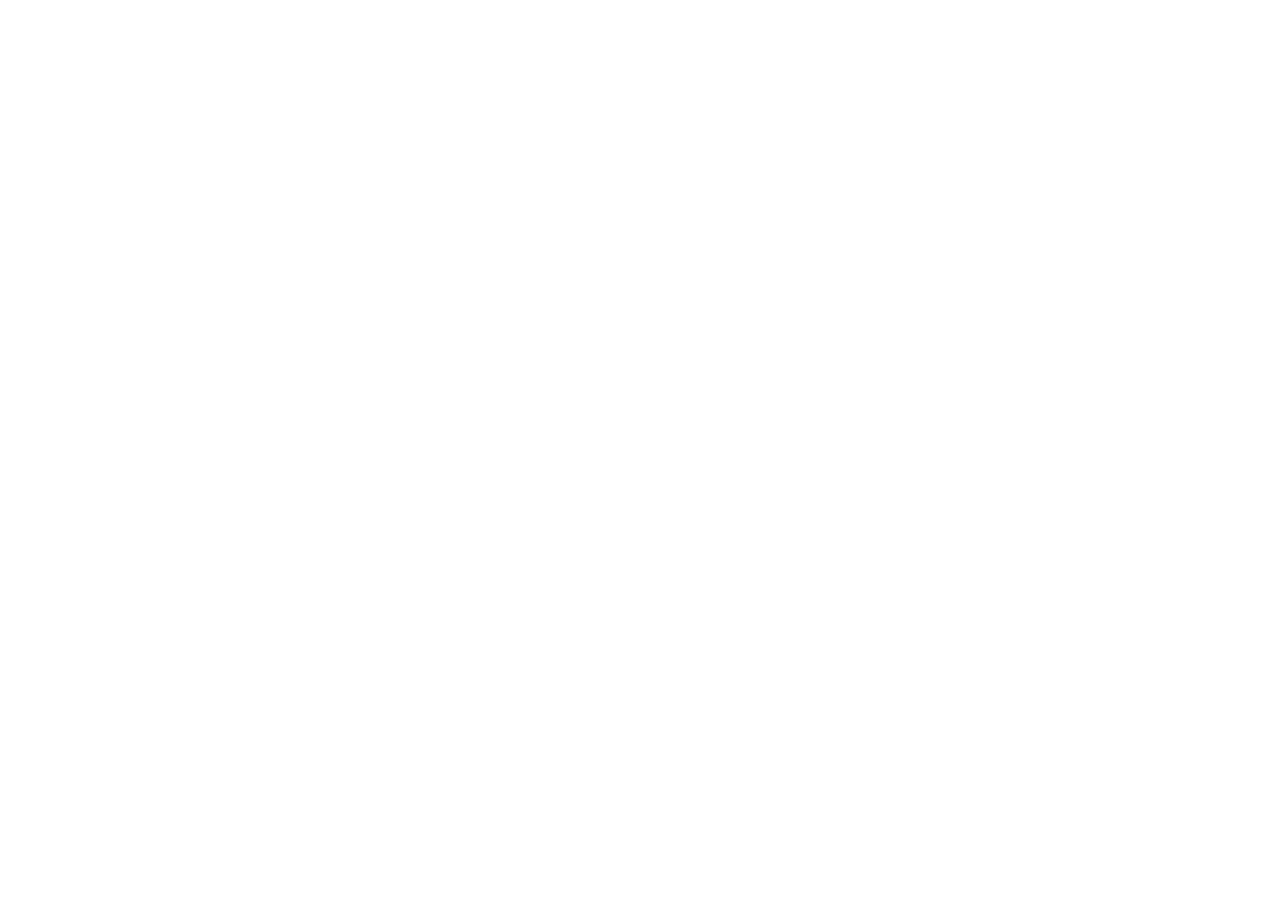
==== index.html @ bf6b69fb "Start project" ====
<!DOCTYPE html>
<html lang="en">
<head>
    <meta charset="UTF-8">
    <meta name="viewport" content="width=device-width, initial-scale=1.0">
    <title>Tarea 1</title>
</head>
<body>
    
</body>
</html>
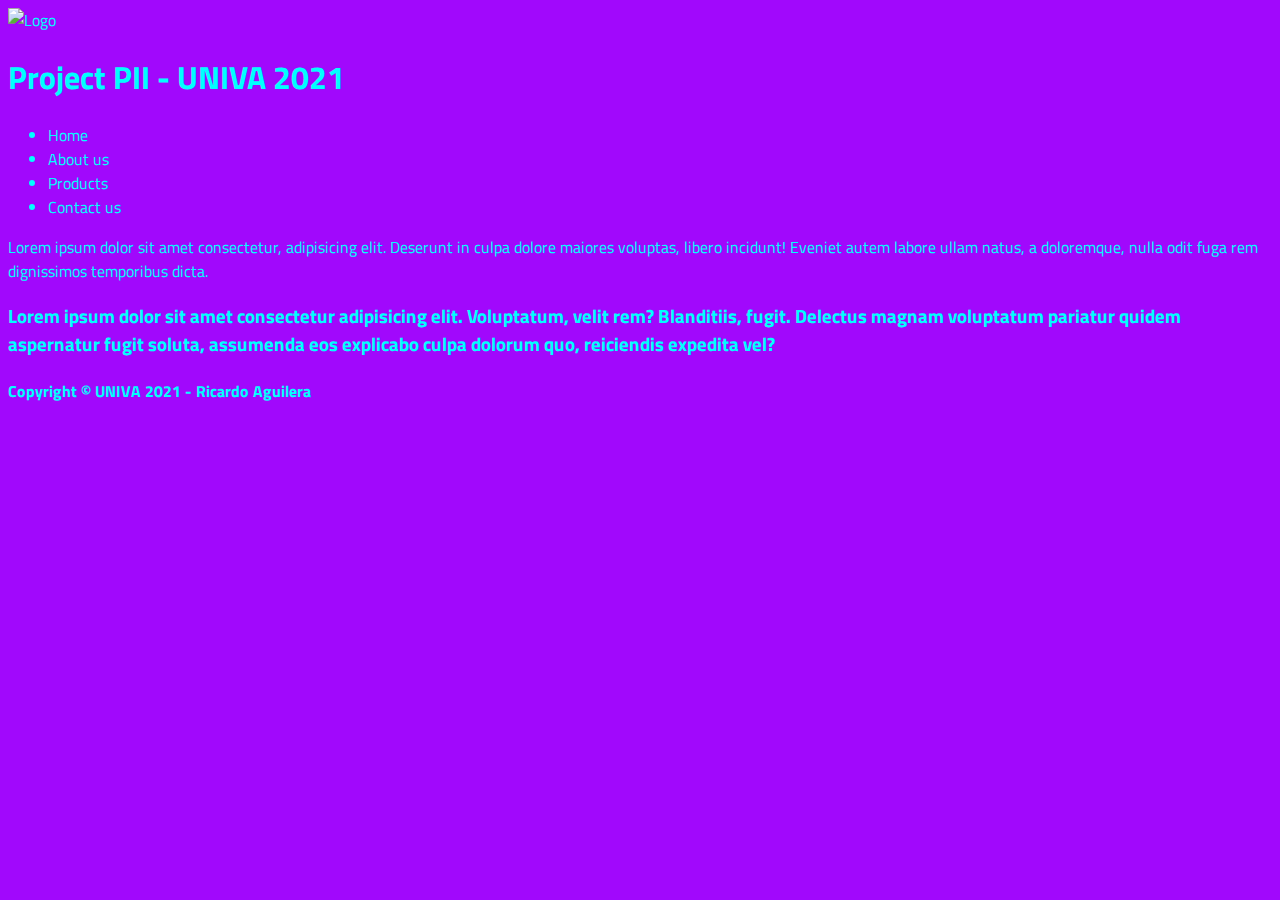
==== commit ba76e306: "Create a styles and html for the project" ====
--- a/index.html
+++ b/index.html
@@ -3,9 +3,34 @@
 <head>
     <meta charset="UTF-8">
     <meta name="viewport" content="width=device-width, initial-scale=1.0">
-    <title>Tarea 1</title>
+    <title>PII-221-2-UNIVA</title>
+    <link rel="stylesheet" href="css/mystyles.css">
+    <link rel="preconnect" href="https://fonts.gstatic.com">
+    <link href="https://fonts.googleapis.com/css2?family=Titillium+Web:wght@300;600&display=swap" rel="stylesheet">
 </head>
 <body>
-    
+    <header>
+        <img src="https://pngimage.net/wp-content/uploads/2018/06/univa-logo-png.png" alt="Logo">
+        <h1>Project PII - UNIVA 2021</h1>
+    </header>
+    <nav>
+        <ul>
+            <li>Home</li>
+            <li>About us</li>
+            <li>Products</li>
+            <li>Contact us</li>
+        </ul>
+    </nav>
+    <section>
+        <div>
+            <p>Lorem ipsum dolor sit amet consectetur, adipisicing elit. Deserunt in culpa dolore maiores voluptas, libero incidunt! Eveniet autem labore ullam natus, a doloremque, nulla odit fuga rem dignissimos temporibus dicta.</p>
+        </div>
+        <article>
+            <h3>Lorem ipsum dolor sit amet consectetur adipisicing elit. Voluptatum, velit rem? Blanditiis, fugit. Delectus magnam voluptatum pariatur quidem aspernatur fugit soluta, assumenda eos explicabo culpa dolorum quo, reiciendis expedita vel?</h3>
+        </article>
+    </section>
+    <footer>
+        <h4>Copyright &COPY; UNIVA 2021 - Ricardo Aguilera</h4>
+    </footer>
 </body>
 </html>--- a/css/mystyles.css
+++ b/css/mystyles.css
@@ -0,0 +1,19 @@
+/*
+#FC1E08
+#E0072F
+#F714AF
+#CB07E0
+#A108FC
+*/
+
+
+body{
+    background-color: #A108FC;
+    font-family: 'Titillium Web', sans-serif;
+    color: aqua;
+}
+
+body > header >img{
+    width: 50%;
+}
+
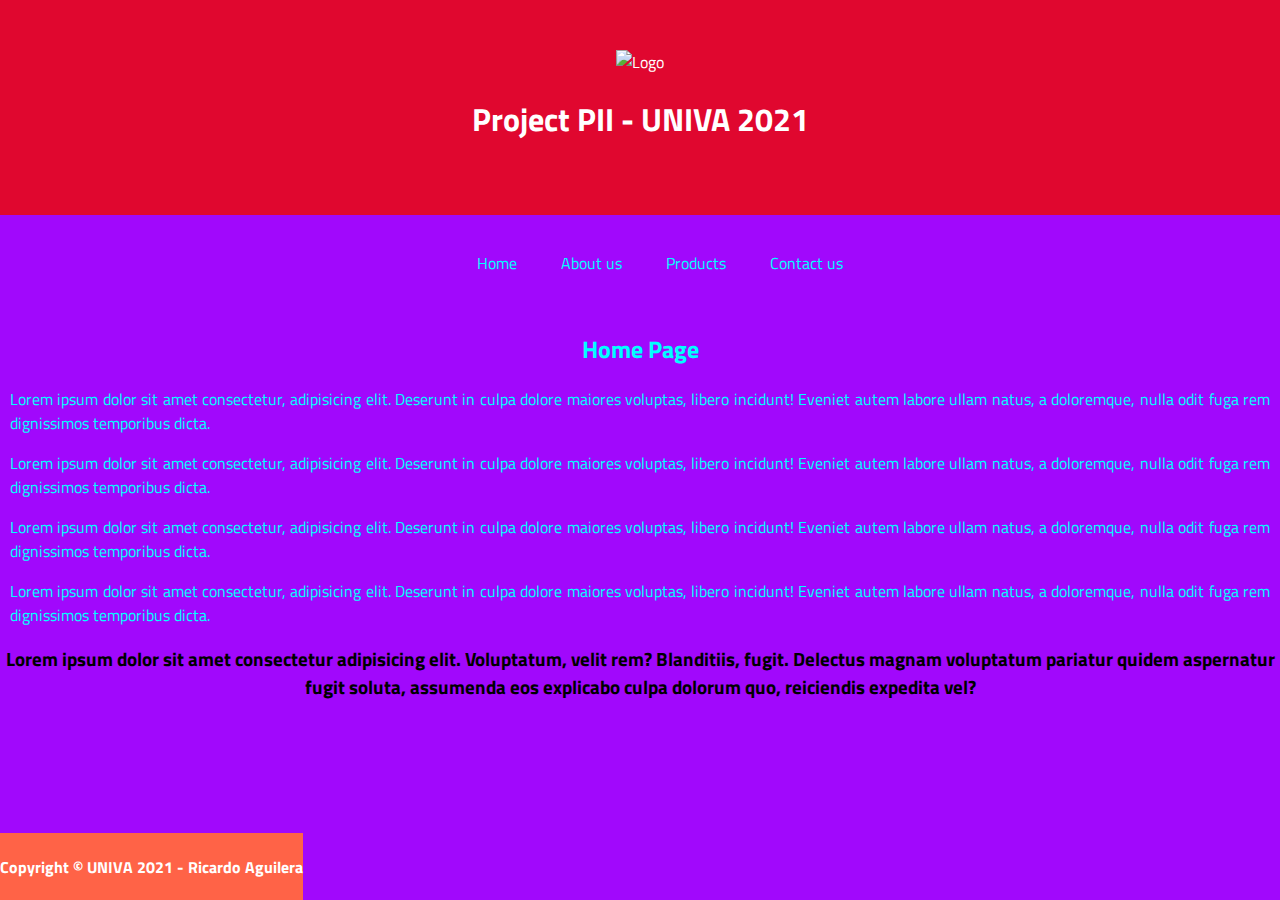
==== commit f7c5667b: "Styles with css" ====
--- a/index.html
+++ b/index.html
@@ -1,5 +1,6 @@
 <!DOCTYPE html>
 <html lang="en">
+
 <head>
     <meta charset="UTF-8">
     <meta name="viewport" content="width=device-width, initial-scale=1.0">
@@ -8,6 +9,7 @@
     <link rel="preconnect" href="https://fonts.gstatic.com">
     <link href="https://fonts.googleapis.com/css2?family=Titillium+Web:wght@300;600&display=swap" rel="stylesheet">
 </head>
+
 <body>
     <header>
         <img src="https://pngimage.net/wp-content/uploads/2018/06/univa-logo-png.png" alt="Logo">
@@ -23,9 +25,15 @@
     </nav>
     <section>
         <div>
-            <p>Lorem ipsum dolor sit amet consectetur, adipisicing elit. Deserunt in culpa dolore maiores voluptas, libero incidunt! Eveniet autem labore ullam natus, a doloremque, nulla odit fuga rem dignissimos temporibus dicta.</p>
+            <h2>Home Page</h2>
+            <div class="main-text">
+                <p>Lorem ipsum dolor sit amet consectetur, adipisicing elit. Deserunt in culpa dolore maiores voluptas, libero incidunt! Eveniet autem labore ullam natus, a doloremque, nulla odit fuga rem dignissimos temporibus dicta.</p>
+                <p>Lorem ipsum dolor sit amet consectetur, adipisicing elit. Deserunt in culpa dolore maiores voluptas, libero incidunt! Eveniet autem labore ullam natus, a doloremque, nulla odit fuga rem dignissimos temporibus dicta.</p>
+                <p>Lorem ipsum dolor sit amet consectetur, adipisicing elit. Deserunt in culpa dolore maiores voluptas, libero incidunt! Eveniet autem labore ullam natus, a doloremque, nulla odit fuga rem dignissimos temporibus dicta.</p>
+                <p>Lorem ipsum dolor sit amet consectetur, adipisicing elit. Deserunt in culpa dolore maiores voluptas, libero incidunt! Eveniet autem labore ullam natus, a doloremque, nulla odit fuga rem dignissimos temporibus dicta.</p>
+            </div>
         </div>
-        <article>
+        <article id="secondary-text">
             <h3>Lorem ipsum dolor sit amet consectetur adipisicing elit. Voluptatum, velit rem? Blanditiis, fugit. Delectus magnam voluptatum pariatur quidem aspernatur fugit soluta, assumenda eos explicabo culpa dolorum quo, reiciendis expedita vel?</h3>
         </article>
     </section>
@@ -33,4 +41,5 @@
         <h4>Copyright &COPY; UNIVA 2021 - Ricardo Aguilera</h4>
     </footer>
 </body>
+
 </html>--- a/css/mystyles.css
+++ b/css/mystyles.css
@@ -6,14 +6,64 @@
 #A108FC
 */
 
-
-body{
+body {
     background-color: #A108FC;
     font-family: 'Titillium Web', sans-serif;
     color: aqua;
+    margin: 0;
+    margin-bottom: 40px;
 }
 
-body > header >img{
+body>header>img {
     width: 50%;
 }
 
+body>header {
+    text-align: center;
+    padding: 50px;
+    background-color: #E0072F;
+    color: white
+}
+
+body>nav {
+    flex: 1;
+    padding: 20px;
+}
+
+body>nav>ul {
+    list-style: none;
+    text-align: center;
+}
+
+body>nav>ul>li {
+    display: inline;
+    padding: 20px;
+}
+
+body>nav>ul>li:hover {
+    color: black;
+    cursor: pointer;
+    font-size: 20px;
+}
+
+section {
+    text-align: center;
+}
+
+body>section>div .main-text {
+    text-align: justify;
+    padding-right: 10px;
+    padding-left: 10px;
+}
+
+#secondary-text {
+    color: black;
+}
+
+footer {
+    position: absolute;
+    bottom: 0;
+    background-color: tomato;
+    color: white;
+    text-align: center;
+}